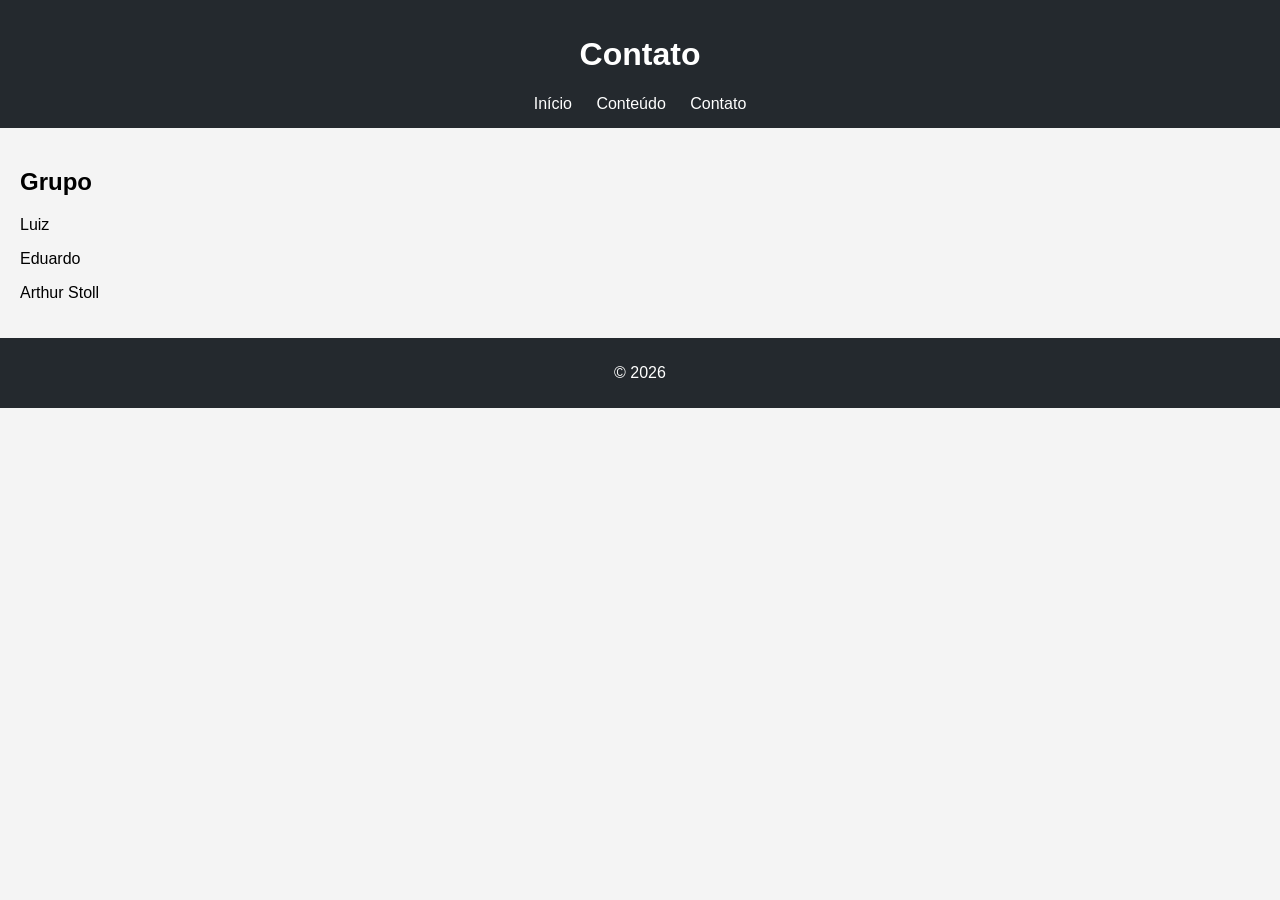
==== contato.html @ 4ce1816f "Site inicializado" ====
<!DOCTYPE html>
<html lang="pt-BR">
<head>
    <meta charset="UTF-8">
    <title>Contato</title>
    <link rel="stylesheet" href="style.css">
</head>
<body>

<header>
    <h1>Contato</h1>
    <nav>
        <a href="index.html">Início</a>
        <a href="conteudo.html">Conteúdo</a>
        <a href="contato.html">Contato</a>
    </nav>
</header>

<main>
    <h2>Grupo</h2>
    <p>Luiz</p>
    <p>Eduardo</p>
    <p>Arthur Stoll</p>
</main>

<footer>
    <p>© 2026</p>
</footer>

</body>
</html>
---- style.css ----
body {
    font-family: Arial;
    margin: 0;
    background-color: #f4f4f4;
}

header {
    background-color: #24292e;
    color: white;
    padding: 15px;
    text-align: center;
}

nav a {
    color: white;
    margin: 10px;
    text-decoration: none;
}

nav a:hover {
    text-decoration: underline;
}

main {
    padding: 20px;
}

footer {
    background-color: #24292e;
    color: white;
    text-align: center;
    padding: 10px;
}
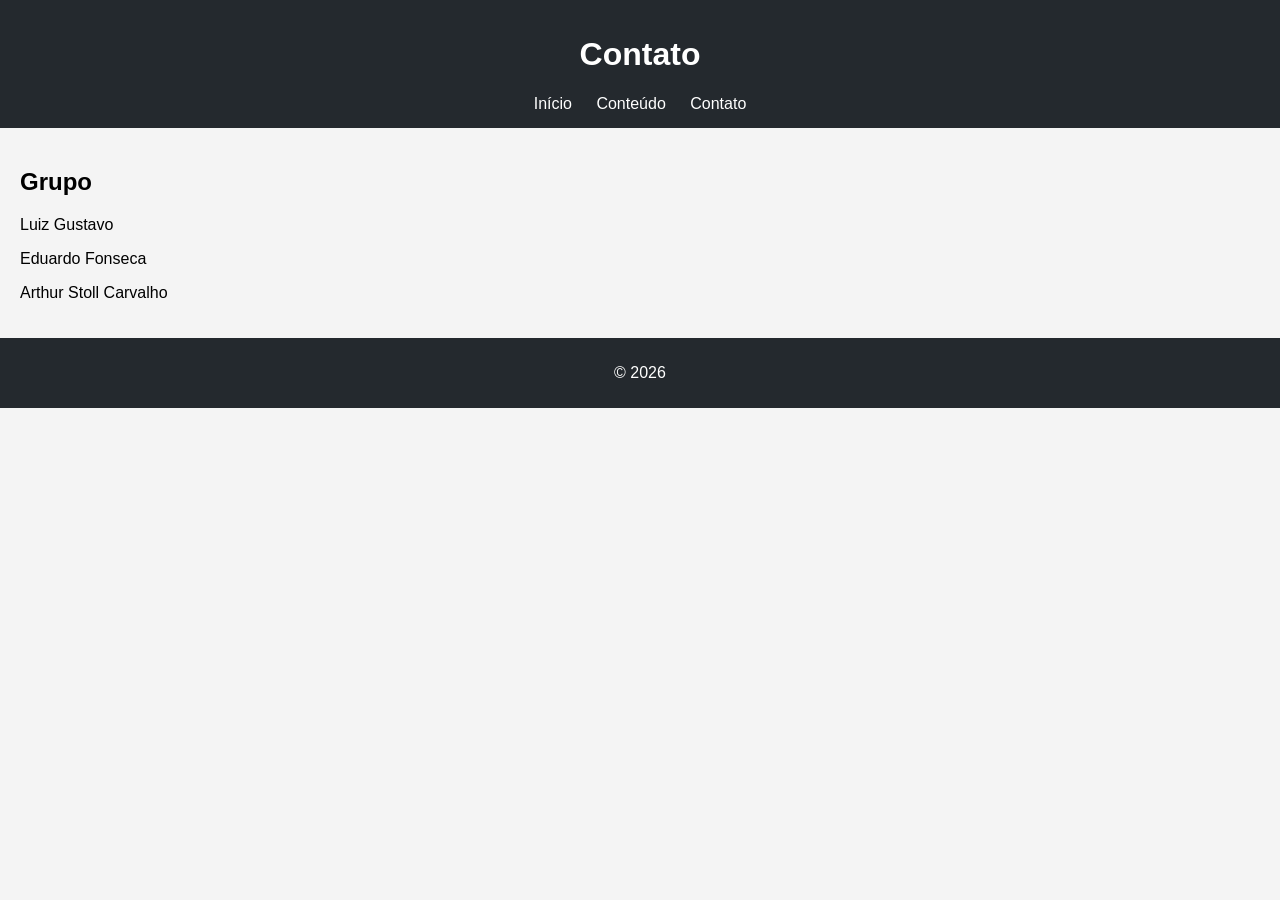
==== commit 8c2b9246: "auterados nomes na pagina contato.html" ====
--- a/contato.html
+++ b/contato.html
@@ -18,9 +18,9 @@
 
 <main>
     <h2>Grupo</h2>
-    <p>Luiz</p>
-    <p>Eduardo</p>
-    <p>Arthur Stoll</p>
+    <p>Luiz Gustavo</p>
+    <p>Eduardo Fonseca</p>
+    <p>Arthur Stoll Carvalho</p>
 </main>
 
 <footer>
